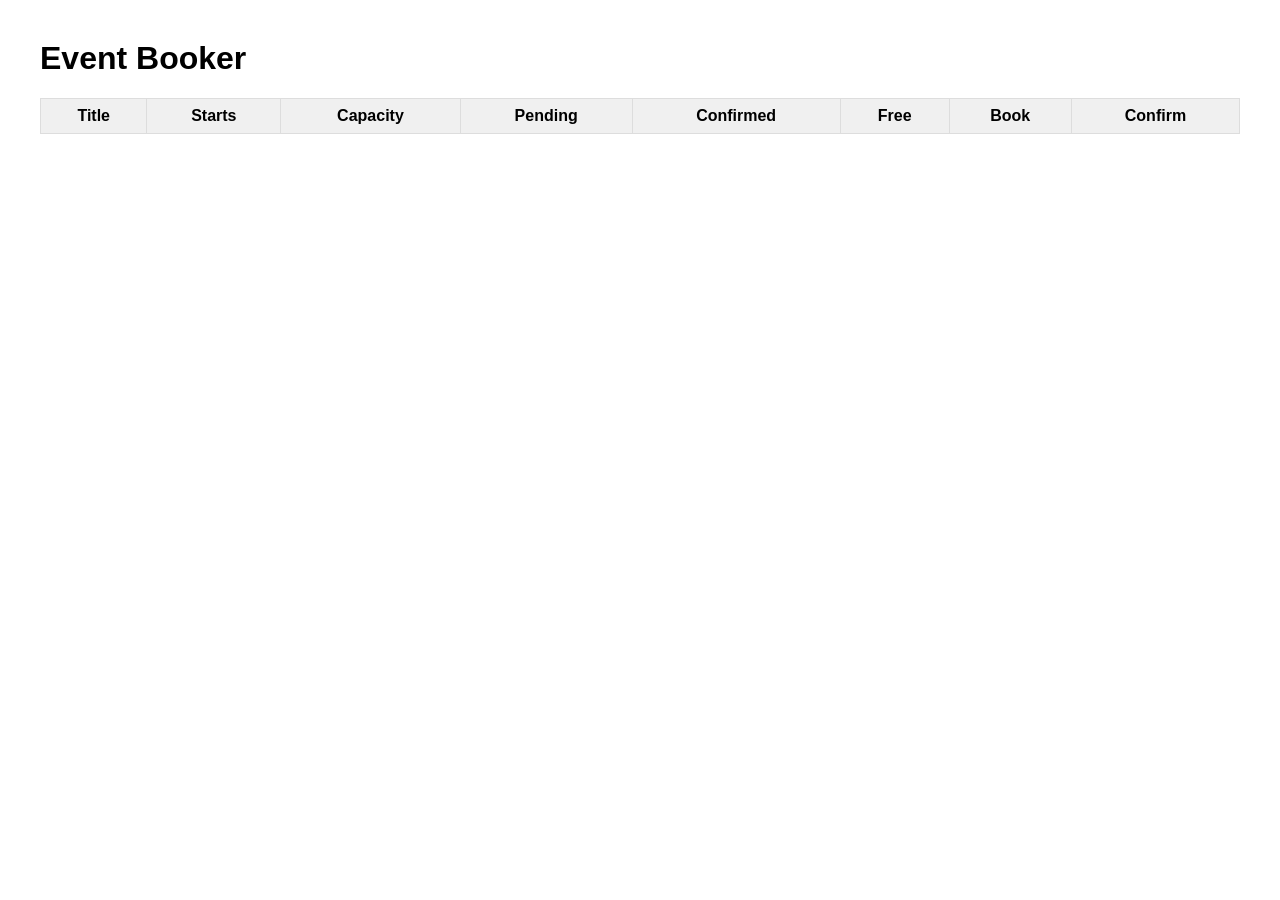
==== internal/web/index.html @ 51d0a5b8 "feat(ui): createUI" ====
<!DOCTYPE html>
<html>
<head>
<meta charset="UTF-8">
<title>Event Booker</title>
<link rel="stylesheet" href="style.css">
</head>
<body>

<h1>Event Booker</h1>

<div id="message"></div>

<table id="events">
<thead>
<tr>
<th>Title</th>
<th>Starts</th>
<th>Capacity</th>
<th>Pending</th>
<th>Confirmed</th>
<th>Free</th>
<th>Book</th>
<th>Confirm</th>
</tr>
</thead>

<tbody></tbody>

</table>

<script src="app.js"></script>

</body>
</html>
---- internal/web/style.css ----
body {
font-family: Arial;
margin: 40px;
}

table {
border-collapse: collapse;
width: 100%;
margin-top: 20px;
}

td, th {
border: 1px solid #ddd;
padding: 8px;
}

th {
background: #f0f0f0;
}

input {
padding: 5px;
margin: 3px;
}

button {
padding: 6px 10px;
cursor: pointer;
}
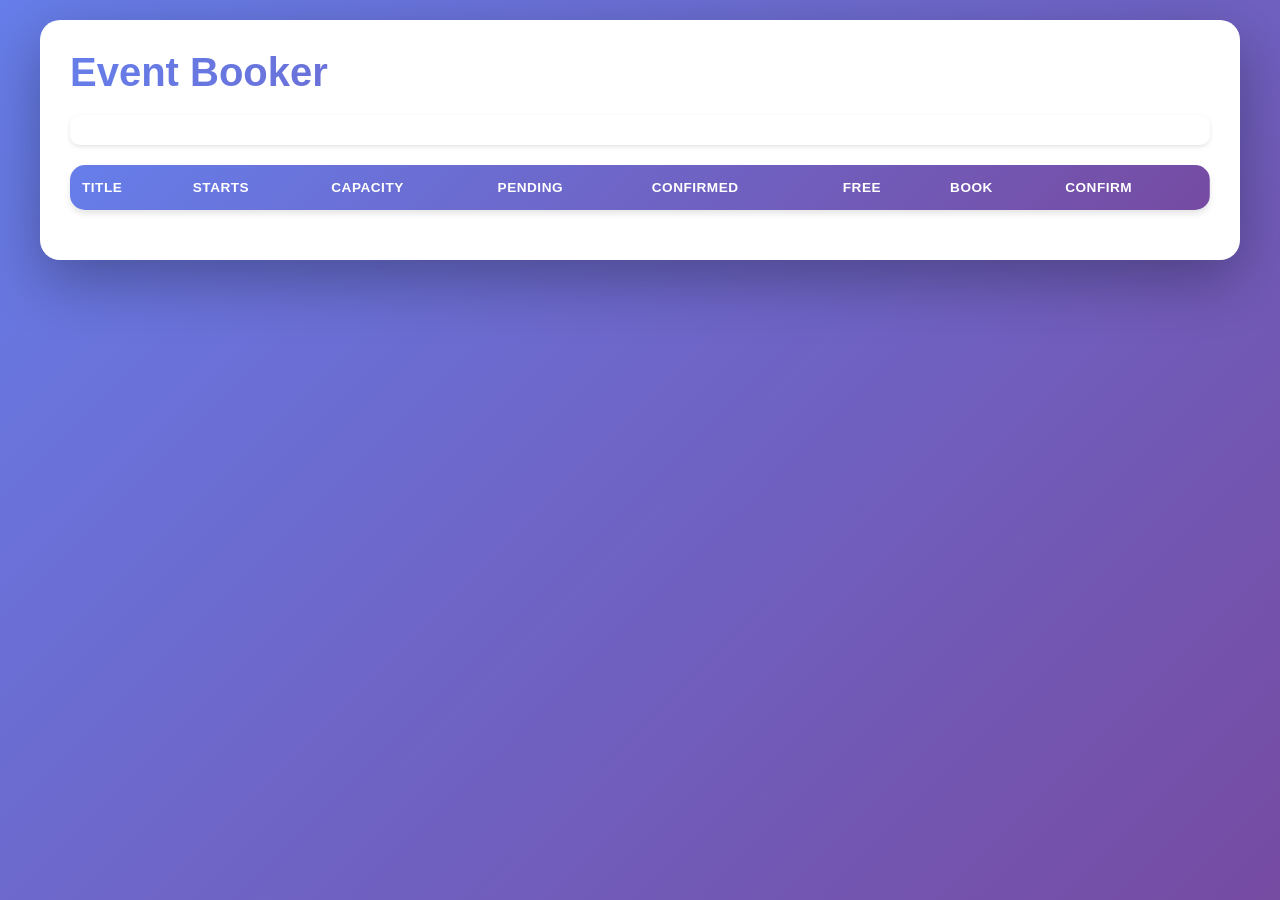
==== commit 74ba2853: "feat(ui): upd ui" ====
--- a/internal/web/index.html
+++ b/internal/web/index.html
@@ -6,7 +6,7 @@
 <link rel="stylesheet" href="style.css">
 </head>
 <body>
-
+<div class="container">
 <h1>Event Booker</h1>
 
 <div id="message"></div>
@@ -28,7 +28,7 @@
 <tbody></tbody>
 
 </table>
-
+</div>
 <script src="app.js"></script>
 
 </body>
--- a/internal/web/style.css
+++ b/internal/web/style.css
@@ -1,29 +1,344 @@
+* {
+  margin: 0;
+  padding: 0;
+  box-sizing: border-box;
+}
+
 body {
-font-family: Arial;
-margin: 40px;
+  font-family: -apple-system, BlinkMacSystemFont, 'Segoe UI', Roboto, Oxygen, Ubuntu, sans-serif;
+  background: linear-gradient(135deg, #667eea 0%, #764ba2 100%);
+  min-height: 100vh;
+  padding: 20px;
+}
+
+.container {
+  max-width: 1200px;
+  margin: 0 auto;
+  background: white;
+  border-radius: 20px;
+  box-shadow: 0 20px 60px rgba(0, 0, 0, 0.3);
+  padding: 30px;
+  backdrop-filter: blur(10px);
+}
+
+h1 {
+  color: #2d3748;
+  font-size: 2.5em;
+  margin-bottom: 10px;
+  font-weight: 700;
+  background: linear-gradient(135deg, #667eea 0%, #764ba2 100%);
+  -webkit-background-clip: text;
+  -webkit-text-fill-color: transparent;
+  background-clip: text;
+}
+
+h2 {
+  color: #4a5568;
+  font-size: 1.8em;
+  margin: 30px 0 20px;
+  padding-bottom: 10px;
+  border-bottom: 3px solid #e2e8f0;
+  position: relative;
+}
+
+h2::after {
+  content: '';
+  position: absolute;
+  bottom: -3px;
+  left: 0;
+  width: 60px;
+  height: 3px;
+  background: linear-gradient(90deg, #667eea 0%, #764ba2 100%);
+  border-radius: 3px;
+}
+
+#createForm {
+  background: #f7fafc;
+  padding: 30px;
+  border-radius: 15px;
+  margin-bottom: 30px;
+  box-shadow: 0 4px 6px rgba(0, 0, 0, 0.1);
+  display: grid;
+  grid-template-columns: repeat(auto-fit, minmax(200px, 1fr));
+  gap: 15px;
+  align-items: end;
+}
+
+.form-group {
+  display: flex;
+  flex-direction: column;
+}
+
+.form-group label {
+  font-size: 0.9em;
+  color: #4a5568;
+  margin-bottom: 5px;
+  font-weight: 500;
+}
+
+input {
+  padding: 12px 15px;
+  border: 2px solid #e2e8f0;
+  border-radius: 10px;
+  font-size: 1em;
+  transition: all 0.3s ease;
+  background: white;
+  width: 100%;
+}
+
+input:focus {
+  outline: none;
+  border-color: #667eea;
+  box-shadow: 0 0 0 3px rgba(102, 126, 234, 0.1);
+}
+
+input::placeholder {
+  color: #a0aec0;
+  opacity: 1;
+}
+
+.checkbox-group {
+  display: flex;
+  align-items: center;
+  gap: 10px;
+  padding: 8px 0;
+}
+
+.checkbox-group input[type="checkbox"] {
+  width: 20px;
+  height: 20px;
+  cursor: pointer;
+  accent-color: #667eea;
+}
+
+.checkbox-group label {
+  color: #4a5568;
+  font-weight: 500;
+  cursor: pointer;
+}
+
+button {
+  background: linear-gradient(135deg, #667eea 0%, #764ba2 100%);
+  color: white;
+  border: none;
+  padding: 12px 24px;
+  border-radius: 10px;
+  font-size: 1em;
+  font-weight: 600;
+  cursor: pointer;
+  transition: all 0.3s ease;
+  box-shadow: 0 4px 6px rgba(102, 126, 234, 0.3);
+  min-width: 120px;
+  grid-column: auto;
+}
+
+button:hover {
+  transform: translateY(-2px);
+  box-shadow: 0 6px 12px rgba(102, 126, 234, 0.4);
+}
+
+button:active {
+  transform: translateY(0);
+}
+
+button.secondary {
+  background: linear-gradient(135deg, #48bb78 0%, #38a169 100%);
+  box-shadow: 0 4px 6px rgba(72, 187, 120, 0.3);
+}
+
+button.danger {
+  background: linear-gradient(135deg, #f56565 0%, #e53e3e 100%);
+  box-shadow: 0 4px 6px rgba(245, 101, 101, 0.3);
+}
+
+button.small {
+  padding: 8px 16px;
+  font-size: 0.9em;
+  min-width: auto;
 }
 
 table {
-border-collapse: collapse;
-width: 100%;
-margin-top: 20px;
-}
-
-td, th {
-border: 1px solid #ddd;
-padding: 8px;
+  width: 100%;
+  border-collapse: separate;
+  border-spacing: 0;
+  background: white;
+  border-radius: 15px;
+  overflow: hidden;
+  box-shadow: 0 4px 6px rgba(0, 0, 0, 0.1);
+  margin: 20px 0;
+}
+
+thead {
+  background: linear-gradient(135deg, #667eea 0%, #764ba2 100%);
 }
 
 th {
-background: #f0f0f0;
-}
-
-input {
-padding: 5px;
-margin: 3px;
-}
-
-button {
-padding: 6px 10px;
-cursor: pointer;
+  color: white;
+  font-weight: 600;
+  text-transform: uppercase;
+  font-size: 0.85em;
+  letter-spacing: 0.5px;
+  padding: 15px 12px;
+  text-align: left;
+}
+
+td {
+  padding: 15px 12px;
+  border-bottom: 1px solid #e2e8f0;
+  color: #2d3748;
+}
+
+tbody tr {
+  transition: all 0.3s ease;
+}
+
+tbody tr:hover {
+  background: #f7fafc;
+}
+
+tbody tr:last-child td {
+  border-bottom: none;
+}
+
+.nested-table {
+  width: 100%;
+  border-collapse: separate;
+  border-spacing: 0;
+  background: #f8fafc;
+  border-radius: 10px;
+  overflow: hidden;
+  margin: 10px 0;
+  box-shadow: 0 2px 4px rgba(0, 0, 0, 0.05);
+}
+
+.nested-table th {
+  background: #cbd5e0;
+  color: #2d3748;
+  font-size: 0.8em;
+  padding: 10px 8px;
+  text-transform: none;
+}
+
+.nested-table td {
+  padding: 10px 8px;
+  background: white;
+  border-bottom: 1px solid #e2e8f0;
+}
+
+.nested-table tr:last-child td {
+  border-bottom: none;
+}
+
+#message {
+  padding: 15px 20px;
+  border-radius: 10px;
+  margin: 20px 0;
+  animation: slideIn 0.3s ease;
+  font-weight: 500;
+  box-shadow: 0 2px 4px rgba(0, 0, 0, 0.1);
+}
+
+#message.success {
+  background: #c6f6d5;
+  color: #22543d;
+  border-left: 4px solid #48bb78;
+}
+
+#message.error {
+  background: #fed7d7;
+  color: #742a2a;
+  border-left: 4px solid #f56565;
+}
+
+#message.info {
+  background: #bee3f8;
+  color: #2c5282;
+  border-left: 4px solid #4299e1;
+}
+
+@keyframes slideIn {
+  from {
+    opacity: 0;
+    transform: translateY(-10px);
+  }
+  to {
+    opacity: 1;
+    transform: translateY(0);
+  }
+}
+
+.event-actions {
+  display: flex;
+  gap: 8px;
+  flex-wrap: wrap;
+}
+
+.badge {
+  display: inline-block;
+  padding: 4px 8px;
+  border-radius: 20px;
+  font-size: 0.8em;
+  font-weight: 600;
+  text-align: center;
+}
+
+.badge.success {
+  background: #c6f6d5;
+  color: #22543d;
+}
+
+.badge.warning {
+  background: #feebc8;
+  color: #744210;
+}
+
+.badge.danger {
+  background: #fed7d7;
+  color: #742a2a;
+}
+
+.loading {
+  display: inline-block;
+  width: 20px;
+  height: 20px;
+  border: 3px solid #e2e8f0;
+  border-top-color: #667eea;
+  border-radius: 50%;
+  animation: spin 1s linear infinite;
+}
+
+@keyframes spin {
+  to { transform: rotate(360deg); }
+}
+
+@media (max-width: 768px) {
+  .container {
+    padding: 20px;
+  }
+  
+  h1 {
+    font-size: 2em;
+  }
+  
+  h2 {
+    font-size: 1.5em;
+  }
+  
+  #createForm {
+    grid-template-columns: 1fr;
+  }
+  
+  table {
+    display: block;
+    overflow-x: auto;
+    white-space: nowrap;
+  }
+  
+  .event-actions {
+    flex-direction: column;
+  }
+  
+  button {
+    width: 100%;
+  }
 }
